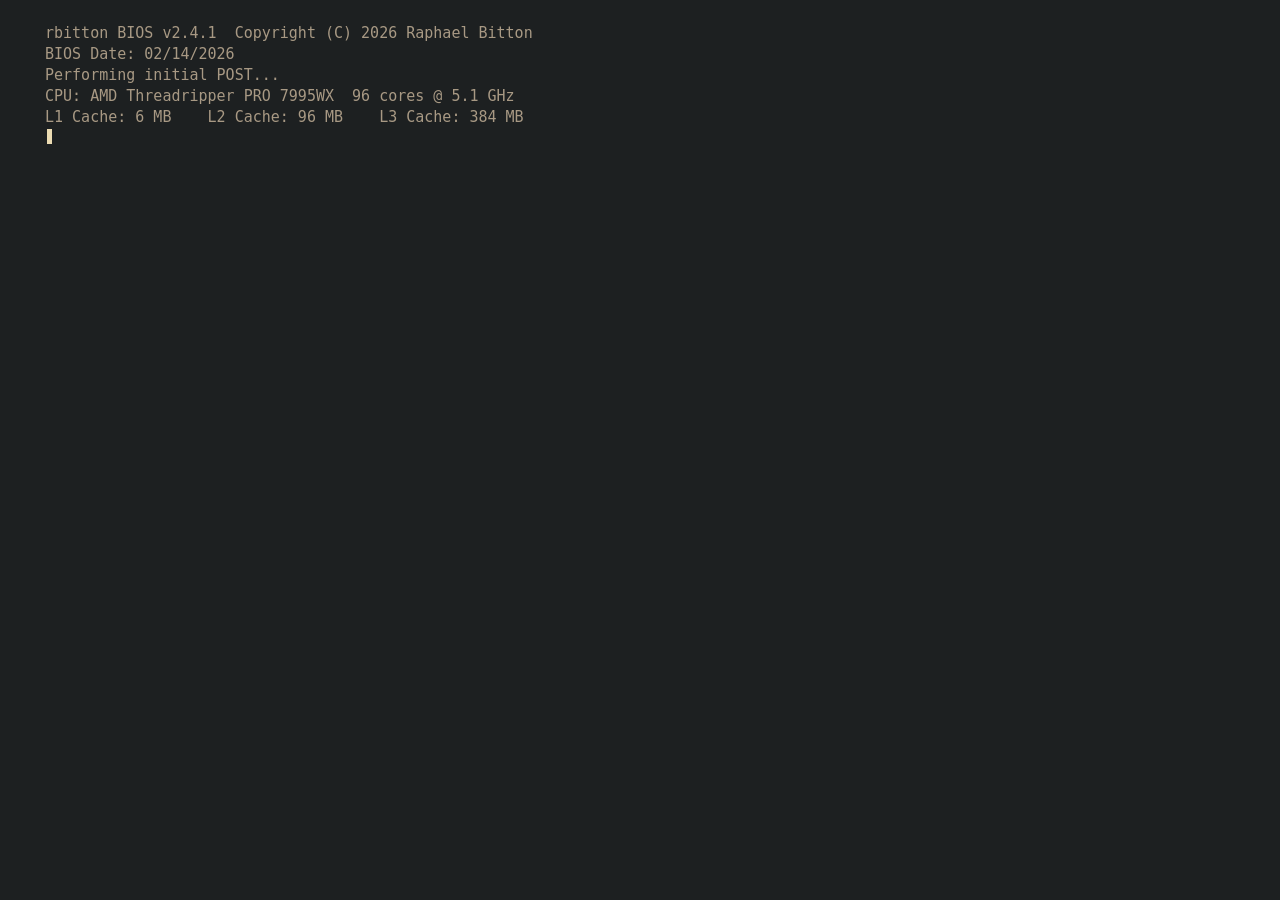
==== index.html @ 49676cd4 "more visual fixes, moved everything to root" ====
<!doctype html>
<html lang="en" data-theme="gruvbox-dark">
  <head>
    <meta charset="utf-8" />
    <meta
      name="viewport"
      content="width=device-width, initial-scale=1, maximum-scale=1, user-scalable=no, interactive-widget=resizes-content"
    />
    <title>Raphael Bitton</title>
    <meta name="color-scheme" content="dark light" />
    <link rel="icon" type="image/png" href="favicon.png" />
    <link rel="apple-touch-icon" href="favicon.png" />
    <link rel="stylesheet" href="style.css" />
  </head>
  <body>
    <main id="terminal" aria-label="rbitton.com terminal">
      <pre id="screen" class="screen" aria-hidden="true"></pre>
      <noscript>
        <pre class="screen">
rbitton.com — personal site of Raphael Bitton.
JavaScript is off, so the terminal theater is disabled.
Contact: raphael@skylantix.com
        </pre>
      </noscript>
    </main>
    <input
      id="stdin"
      type="text"
      aria-label="terminal input"
      autocomplete="off"
      autocorrect="off"
      autocapitalize="off"
      spellcheck="false"
    />
    <script type="module" src="boot.js"></script>
  </body>
</html>
---- style.css ----
:root {
  --bg: #1d2021;
  --fg: #ebdbb2;
  --dim: #a89984;
  --muted: #665c54;
  --accent: #b8bb26;
  --warn: #fabd2f;
  --err: #fb4934;
  --blue: #83a598;
  --purple: #d3869b;
  --aqua: #8ec07c;
}

* {
  box-sizing: border-box;
}

html,
body {
  margin: 0;
  padding: 0;
  /* `dvh` shrinks when the mobile on-screen keyboard opens; `vh`
     stays the same. Keep `vh` as a fallback for older browsers. */
  height: 100vh;
  height: 100dvh;
  overflow: hidden;
  background: var(--bg);
  color: var(--fg);
  font-family: "Berkeley Mono", "JetBrains Mono", "IBM Plex Mono",
    ui-monospace, SFMono-Regular, Menlo, Consolas, monospace;
  font-size: 15px;
  line-height: 1.4;
}

/* The terminal is one fixed pane — like a tmux window. Content that
   exceeds the pane scrolls internally (newest at bottom). Scrollbars
   are hidden; old content falls into the scrollback. */
main {
  height: 100vh;
  height: 100dvh;
  padding: 1.5rem clamp(1rem, 4vw, 3rem) 2.5rem;
  overflow-y: auto;
  overflow-x: hidden;
  scrollbar-width: none;
  /* Disable the browser's automatic scroll-anchoring so new content
     at the bottom of the pane actually triggers our auto-scroll. */
  overflow-anchor: none;
  /* Keep a little clearance below the cursor when auto-scrolling so
     the last line isn't kissing the bottom edge (or the keyboard). */
  scroll-padding-bottom: 2rem;
}
main::-webkit-scrollbar {
  display: none;
}

.screen {
  margin: 0;
  padding: 0;
  white-space: pre;
  font: inherit;
  color: var(--fg);
  tab-size: 4;
}

/* semantic line coloring */
.screen .post { color: var(--dim); }
.screen .ok   { color: var(--accent); }
.screen .warn { color: var(--warn); }
.screen .err  { color: var(--err); }
.screen .kern { color: var(--dim); }
.screen .kern .ts { color: var(--muted); }
.screen .kern .tag { color: var(--blue); }
.screen .identity { color: var(--purple); }
.screen .prompt-host { color: var(--accent); }
.screen .prompt-path { color: var(--blue); }
.screen .motd { color: var(--aqua); }
.screen .fortune { color: var(--warn); font-style: italic; }
.screen .user-input { color: var(--fg); }
.screen .dim { color: var(--muted); }
.screen a.link {
  color: var(--blue);
  text-decoration: underline;
  text-underline-offset: 2px;
}
.screen a.link:hover,
.screen a.link:focus {
  color: var(--aqua);
}

/* cursor */
.cursor {
  display: inline-block;
  width: 0.55ch;
  height: 1em;
  background: var(--fg);
  vertical-align: -0.12em;
  animation: blink 1.06s steps(2, start) infinite;
  margin-left: 2px;
}

@keyframes blink {
  to {
    visibility: hidden;
  }
}

/* Past prompts (where typing is no longer routed) stop blinking. */
.cursor.idle {
  animation: none;
  visibility: hidden;
}

@media (prefers-reduced-motion: reduce) {
  .cursor {
    animation: none;
  }
}

/* Off-screen input for cross-platform keystroke capture. Positioned at
   the bottom of the viewport so iOS doesn't try to auto-scroll the
   entire page to reveal it when it gains focus. font-size must be
   >= 16px or iOS will zoom in on focus. */
#stdin {
  position: fixed;
  bottom: 0;
  left: 50%;
  width: 1px;
  height: 1px;
  opacity: 0;
  border: 0;
  outline: none;
  padding: 0;
  pointer-events: none;
  font-size: 16px;
}

@media (max-width: 640px) {
  main {
    padding: 1rem 1rem 2rem;
  }
}
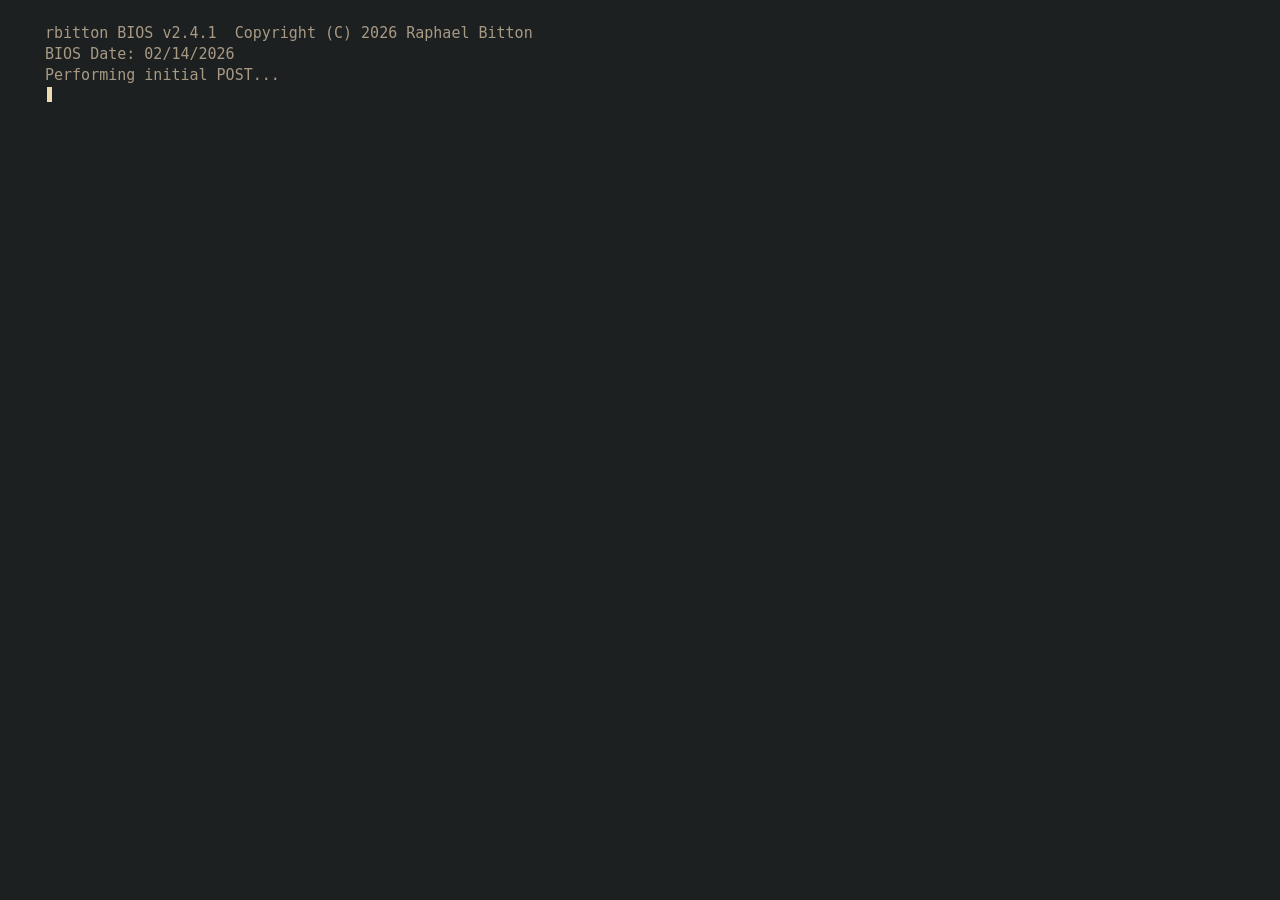
==== commit f6a66368: "added themes" ====
--- a/index.html
+++ b/index.html
@@ -10,6 +10,14 @@
     <meta name="color-scheme" content="dark light" />
     <link rel="icon" type="image/png" href="favicon.png" />
     <link rel="apple-touch-icon" href="favicon.png" />
+    <!-- Apply saved theme before the stylesheet paints so a non-default
+         theme doesn't briefly flash gruvbox-dark on reload. -->
+    <script>
+      try {
+        var t = localStorage.getItem("theme");
+        if (t) document.documentElement.dataset.theme = t;
+      } catch (_) {}
+    </script>
     <link rel="stylesheet" href="style.css" />
   </head>
   <body>
--- a/style.css
+++ b/style.css
@@ -1,4 +1,8 @@
-:root {
+/* Default = gruvbox-dark. Other themes are scoped to a [data-theme="..."]
+   selector and override the same variables. The :root block also serves
+   as the fallback if data-theme is missing for any reason. */
+:root,
+[data-theme="gruvbox-dark"] {
   --bg: #1d2021;
   --fg: #ebdbb2;
   --dim: #a89984;
@@ -9,6 +13,84 @@
   --blue: #83a598;
   --purple: #d3869b;
   --aqua: #8ec07c;
+}
+
+[data-theme="gruvbox-light"] {
+  --bg: #fbf1c7;
+  --fg: #3c3836;
+  --dim: #7c6f64;
+  --muted: #a89984;
+  --accent: #79740e;
+  --warn: #b57614;
+  --err: #9d0006;
+  --blue: #076678;
+  --purple: #8f3f71;
+  --aqua: #427b58;
+}
+
+[data-theme="solarized-dark"] {
+  --bg: #002b36;
+  --fg: #93a1a1;
+  --dim: #839496;
+  --muted: #586e75;
+  --accent: #859900;
+  --warn: #b58900;
+  --err: #dc322f;
+  --blue: #268bd2;
+  --purple: #6c71c4;
+  --aqua: #2aa198;
+}
+
+[data-theme="solarized-light"] {
+  --bg: #fdf6e3;
+  --fg: #586e75;
+  --dim: #657b83;
+  --muted: #93a1a1;
+  --accent: #859900;
+  --warn: #b58900;
+  --err: #dc322f;
+  --blue: #268bd2;
+  --purple: #6c71c4;
+  --aqua: #2aa198;
+}
+
+[data-theme="nord"] {
+  --bg: #2e3440;
+  --fg: #d8dee9;
+  --dim: #a3a8b3;
+  --muted: #4c566a;
+  --accent: #a3be8c;
+  --warn: #ebcb8b;
+  --err: #bf616a;
+  --blue: #81a1c1;
+  --purple: #b48ead;
+  --aqua: #8fbcbb;
+}
+
+[data-theme="dracula"] {
+  --bg: #282a36;
+  --fg: #f8f8f2;
+  --dim: #b8b8b8;
+  --muted: #6272a4;
+  --accent: #50fa7b;
+  --warn: #f1fa8c;
+  --err: #ff5555;
+  --blue: #8be9fd;
+  --purple: #bd93f9;
+  --aqua: #ff79c6;
+}
+
+[data-theme="tokyo-night"] {
+  --bg: #1a1b26;
+  --fg: #c0caf5;
+  --dim: #a9b1d6;
+  --muted: #565f89;
+  --accent: #9ece6a;
+  --warn: #e0af68;
+  --err: #f7768e;
+  --blue: #7aa2f7;
+  --purple: #bb9af7;
+  --aqua: #7dcfff;
 }
 
 * {
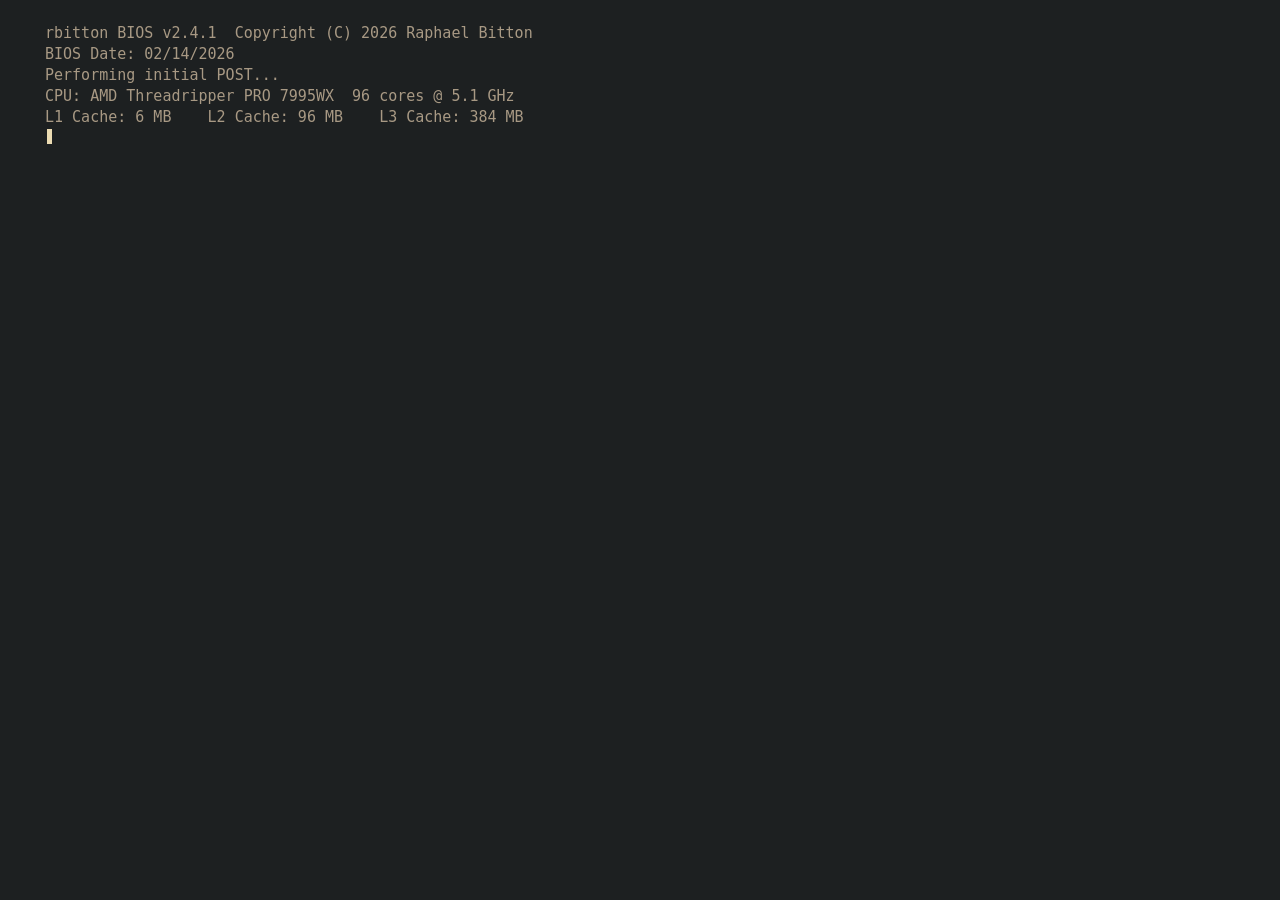
==== commit b7528bc9: "TINYCORE" ====
--- a/index.html
+++ b/index.html
@@ -23,6 +23,20 @@
   <body>
     <main id="terminal" aria-label="rbitton.com terminal">
       <pre id="screen" class="screen" aria-hidden="true"></pre>
+      <!-- VM mode container — populated by v86 when `boot tinycore`
+           runs. Hidden by default; activated via JS, not CSS only,
+           so the rest of the page only carries the cost when used. -->
+      <div id="vm" hidden>
+        <div class="vm-banner">
+          tinycore linux —
+          <kbd>Ctrl</kbd>+<kbd>Alt</kbd>+<kbd>Q</kbd>
+          to exit back to the terminal
+        </div>
+        <div id="vm-screen">
+          <div class="vm-text" style="white-space: pre; font-family: inherit"></div>
+          <canvas class="vm-canvas"></canvas>
+        </div>
+      </div>
       <noscript>
         <pre class="screen">
 rbitton.com — personal site of Raphael Bitton.
--- a/style.css
+++ b/style.css
@@ -124,6 +124,9 @@
   overflow-y: auto;
   overflow-x: hidden;
   scrollbar-width: none;
+  /* VM overlay (#vm) absolutely positions itself within main, so we
+     need a positioning context here. */
+  position: relative;
   /* Disable the browser's automatic scroll-anchoring so new content
      at the bottom of the pane actually triggers our auto-scroll. */
   overflow-anchor: none;
@@ -221,3 +224,59 @@
     padding: 1rem 1rem 2rem;
   }
 }
+
+/* VM mode (v86 + TinyCore) — sits inside #terminal, swaps in for the
+   <pre> screen when active. v86 paints into either .vm-text (text
+   mode) or .vm-canvas (graphics mode); we let it pick. */
+#vm {
+  position: absolute;
+  inset: 0;
+  display: flex;
+  flex-direction: column;
+  background: var(--bg);
+}
+#vm[hidden] {
+  display: none;
+}
+#vm .vm-banner {
+  flex: 0 0 auto;
+  padding: 0.4rem 0.8rem;
+  font-size: 0.85em;
+  color: var(--dim);
+  background: color-mix(in srgb, var(--bg) 80%, var(--fg) 20%);
+  border-bottom: 1px solid var(--muted);
+}
+#vm .vm-banner kbd {
+  font-family: inherit;
+  color: var(--accent);
+  background: transparent;
+  padding: 0 0.2em;
+  border: 1px solid var(--muted);
+  border-radius: 3px;
+  font-size: 0.9em;
+}
+#vm-screen {
+  flex: 1 1 auto;
+  min-height: 0;
+  overflow: auto;
+  padding: 0.5rem;
+  display: flex;
+  align-items: center;
+  justify-content: center;
+}
+#vm-screen .vm-text {
+  color: var(--fg);
+  font-family: inherit;
+  /* The VM is its own "monitor" — scale up so the 80x25 text grid
+     fills the pane instead of looking like a small inset. clamp()
+     keeps it readable on small screens and not cartoonish on large. */
+  font-size: clamp(14px, 1.7vw, 22px);
+  line-height: 1.25;
+  margin: 0;
+}
+#vm-screen .vm-canvas {
+  display: block;
+  max-width: 100%;
+  max-height: 100%;
+  background: #000;
+}
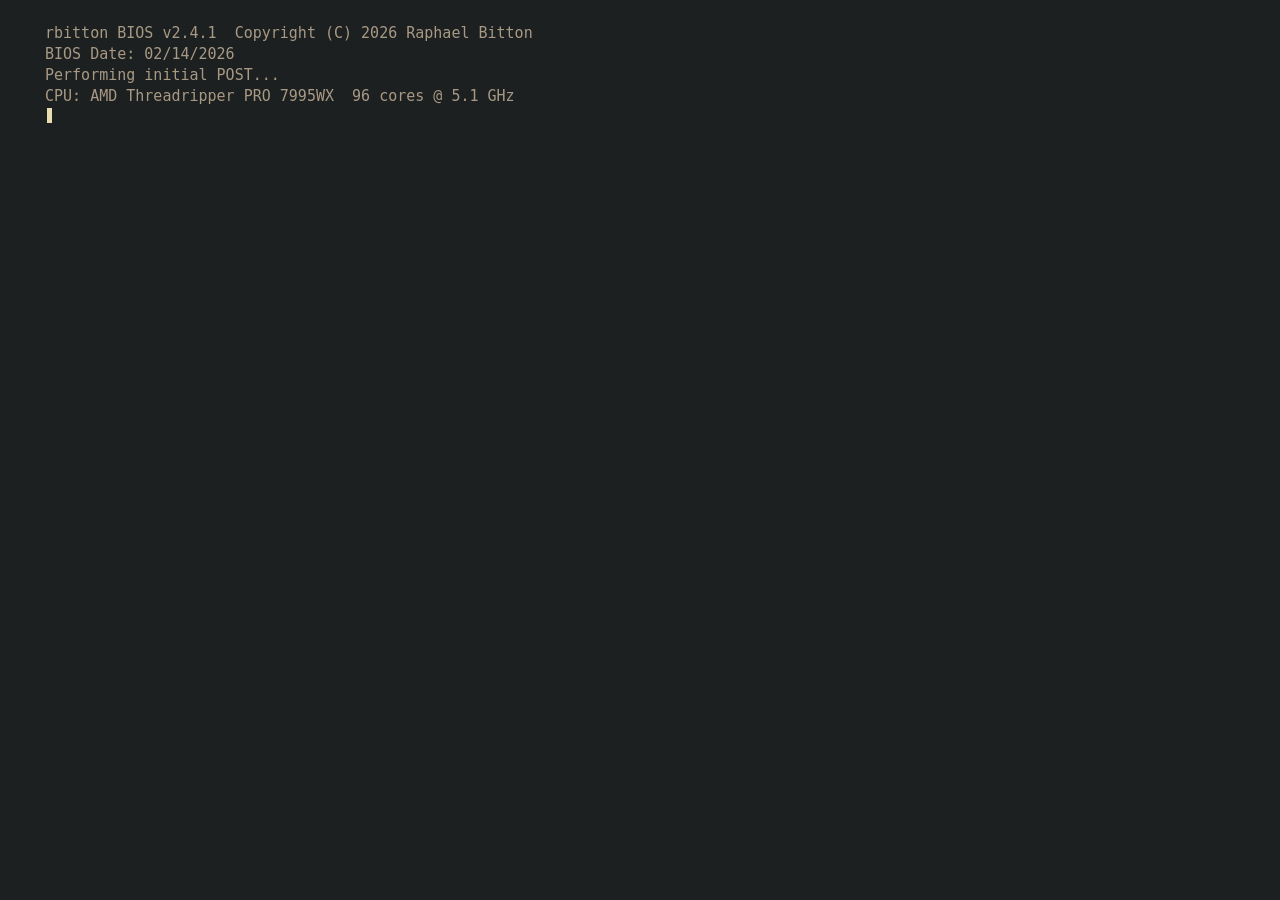
==== commit c09bdc2d: "added fake directory and files" ====
--- a/index.html
+++ b/index.html
@@ -54,6 +54,6 @@
       autocapitalize="off"
       spellcheck="false"
     />
-    <script type="module" src="boot.js"></script>
+    <script type="module" src="src/main.js"></script>
   </body>
 </html>
--- a/style.css
+++ b/style.css
@@ -267,10 +267,11 @@
 #vm-screen .vm-text {
   color: var(--fg);
   font-family: inherit;
-  /* The VM is its own "monitor" — scale up so the 80x25 text grid
-     fills the pane instead of looking like a small inset. clamp()
-     keeps it readable on small screens and not cartoonish on large. */
-  font-size: clamp(14px, 1.7vw, 22px);
+  /* The VM is its own "monitor" — scale aggressively so the 80x25
+     text grid fills the pane on big monitors instead of looking like
+     a small inset. clamp() keeps it readable on phones and not
+     cartoonish past ~1080p. */
+  font-size: clamp(16px, 2.4vw, 32px);
   line-height: 1.25;
   margin: 0;
 }
@@ -280,3 +281,11 @@
   max-height: 100%;
   background: #000;
 }
+
+.bold { font-weight: bold; }
+.italic { font-style: italic; }
+.code {
+  background: rgba(255, 255, 255, 0.08);
+  padding: 0 0.25em;
+  border-radius: 2px;
+}
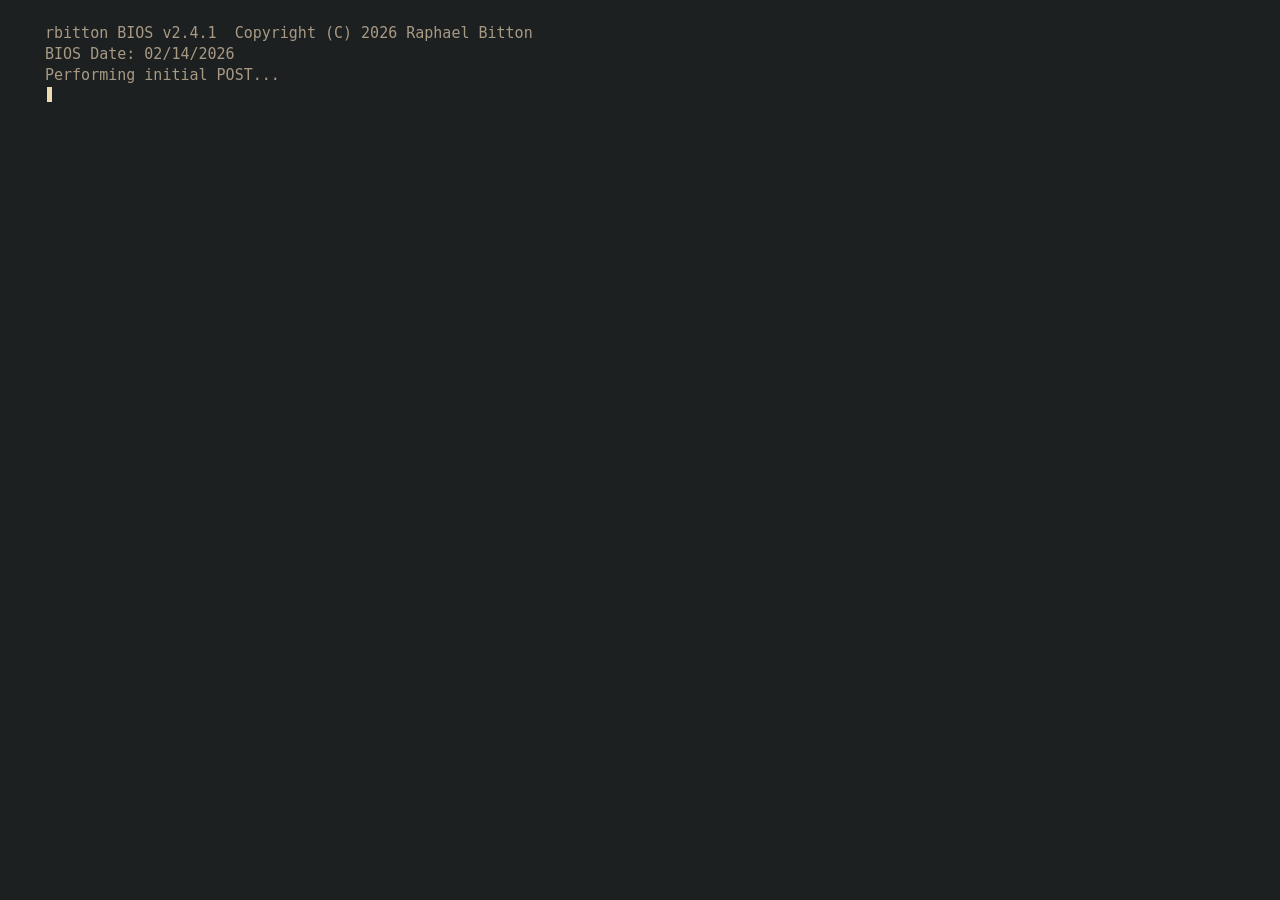
==== commit 5fb9c478: "renamed some files, added download resume" ====
--- a/index.html
+++ b/index.html
@@ -23,12 +23,12 @@
   <body>
     <main id="terminal" aria-label="rbitton.com terminal">
       <pre id="screen" class="screen" aria-hidden="true"></pre>
-      <!-- VM mode container — populated by v86 when `boot tinycore`
+      <!-- VM mode container - populated by v86 when `boot tinycore`
            runs. Hidden by default; activated via JS, not CSS only,
            so the rest of the page only carries the cost when used. -->
       <div id="vm" hidden>
         <div class="vm-banner">
-          tinycore linux —
+          tinycore linux -
           <kbd>Ctrl</kbd>+<kbd>Alt</kbd>+<kbd>Q</kbd>
           to exit back to the terminal
         </div>
@@ -39,7 +39,7 @@
       </div>
       <noscript>
         <pre class="screen">
-rbitton.com — personal site of Raphael Bitton.
+rbitton.com - personal site of Raphael Bitton.
 JavaScript is off, so the terminal theater is disabled.
 Contact: raphael@skylantix.com
         </pre>
